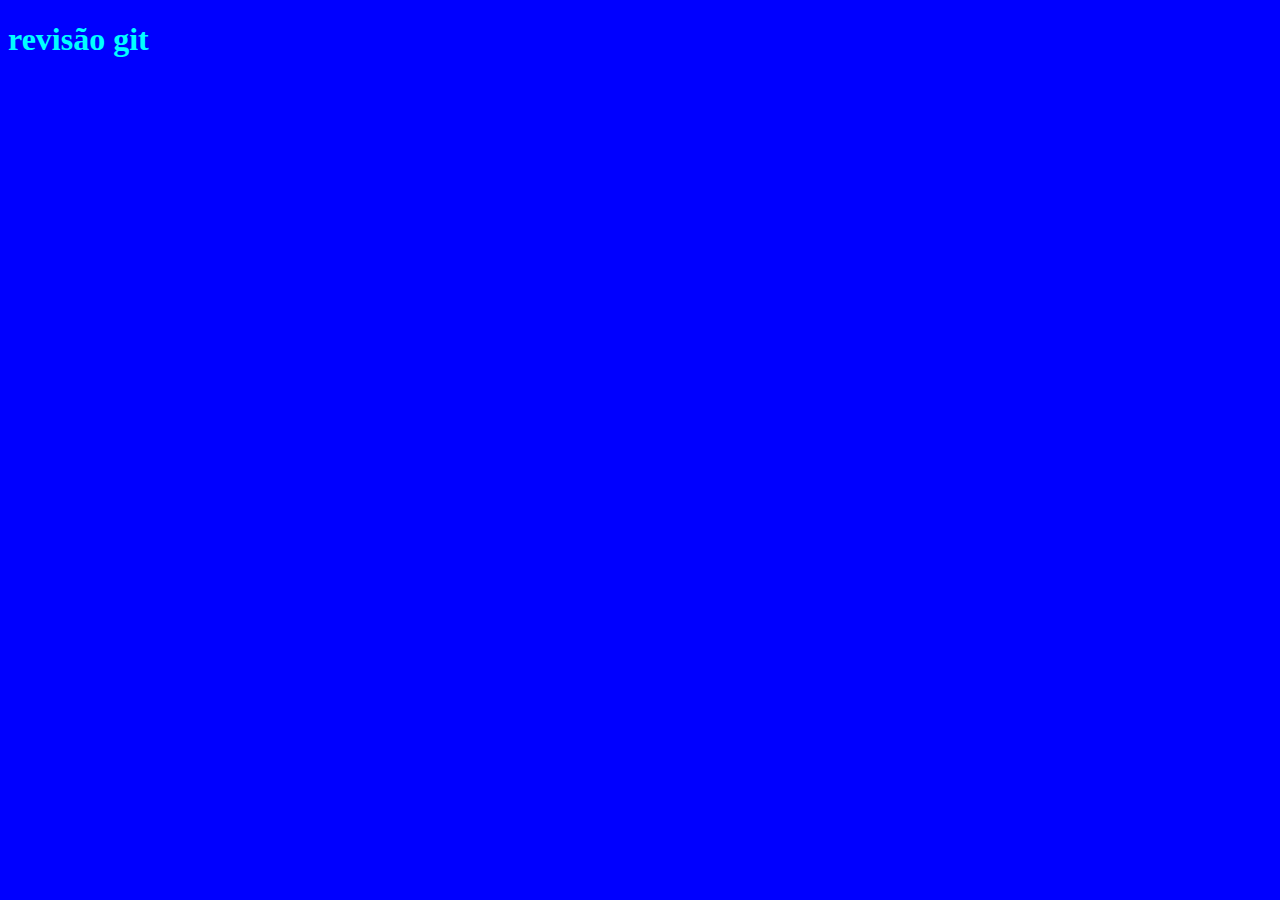
==== index.html @ f8b9a695 "commit inicial projeto revisão git" ====
<!DOCTYPE html>
<html lang="pt-br">
<head>
    <meta charset="UTF-8">
    <meta name="viewport" content="width=device-width, initial-scale=1.0">
    <meta http-equiv="X-UA-Compatible" content="ie=edge">
    <title>revisão git</title>
    <link rel="stylesheet" href="assets/css/principal.css">
</head>
<body>
    <h1>revisão git</h1>
    
</body>
</html>
---- assets/css/principal.css ----
body{
    color: aqua;
    background-color: blue;
    
}
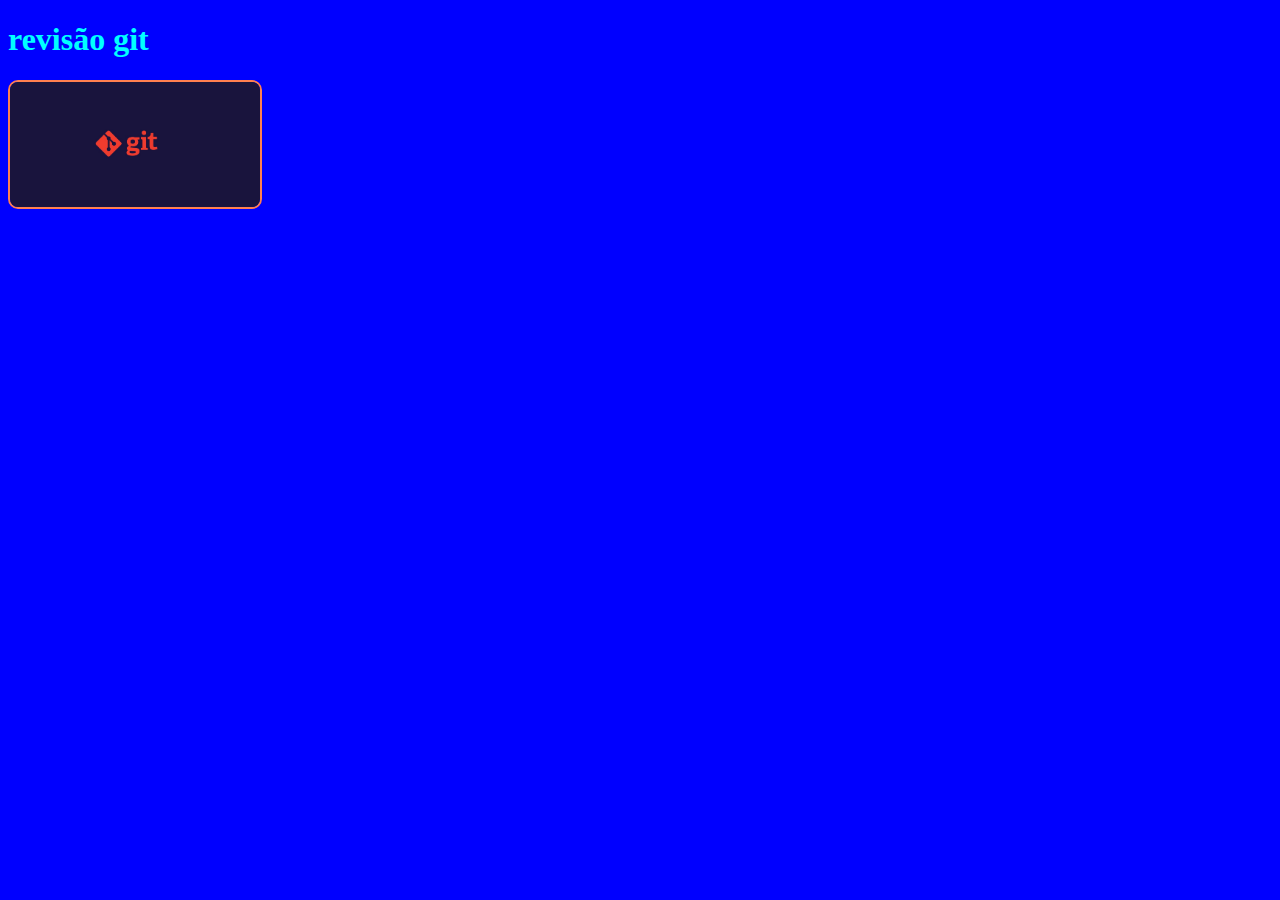
==== commit 48141a3f: "adicionado uma imagem inicial" ====
--- a/index.html
+++ b/index.html
@@ -9,6 +9,15 @@
 </head>
 <body>
     <h1>revisão git</h1>
+    <div id="logo">
+
+    <img src="assets/css/images/logo.jpg">
+    
+
+
+
+
+    </div>
     
 </body>
 </html>--- a/assets/css/principal.css
+++ b/assets/css/principal.css
@@ -2,4 +2,10 @@
     color: aqua;
     background-color: blue;
     
-}+}
+#logo img{
+
+    width: 250px;
+    border: 2px solid coral;
+    border-radius: 10px;
+}
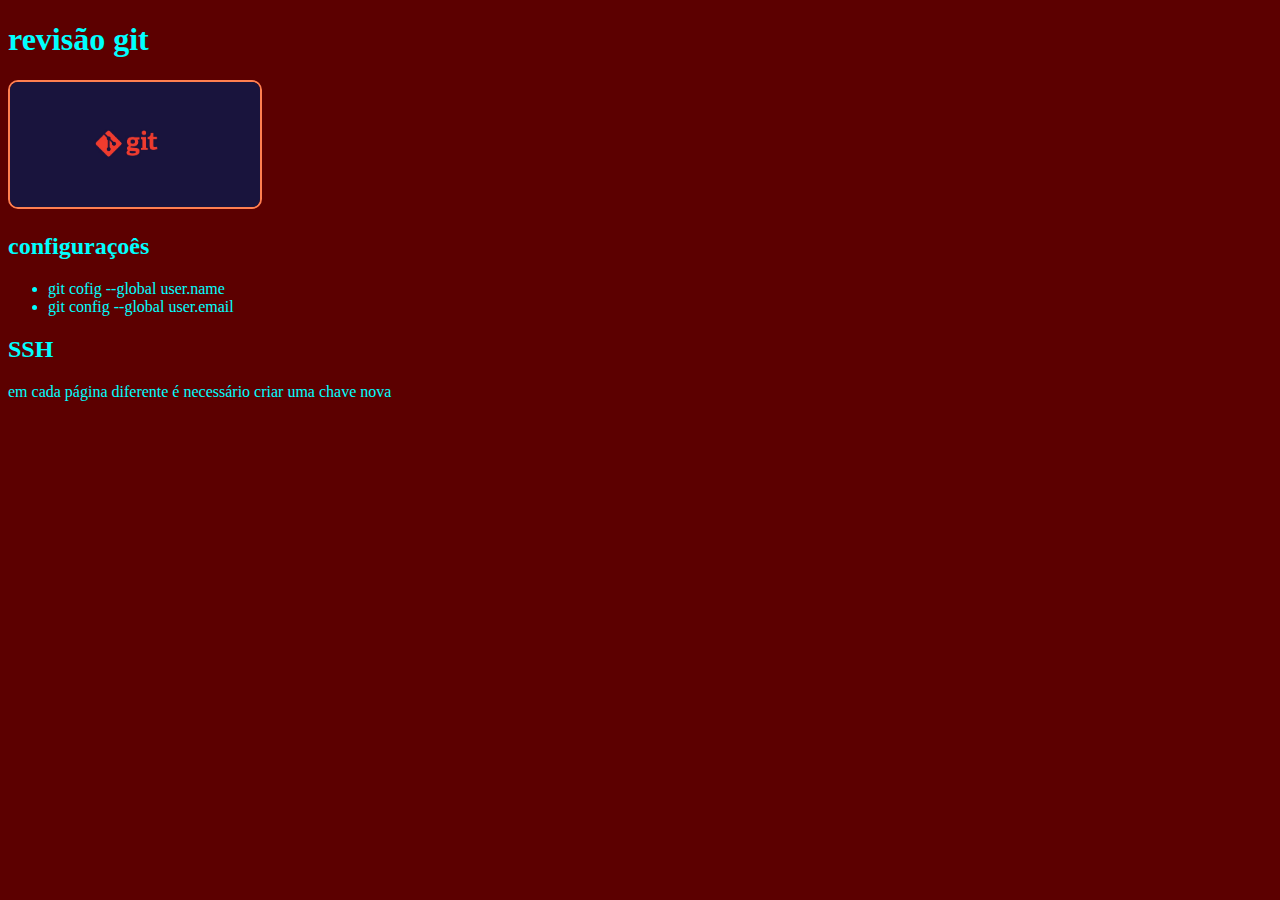
==== commit 0799a8f8: "colocamos um paragrafo novo, adicionamos mais dois divs e um h2 escrito secao" ====
--- a/index.html
+++ b/index.html
@@ -12,12 +12,21 @@
     <div id="logo">
 
     <img src="assets/css/images/logo.jpg">
-    
-
-
-
 
     </div>
+
+<div>
+        <h2>configuraçoês</h2>
+        <ul>
+             <li>git cofig --global user.name</li>
+             <li>git config --global user.email</li>
+        </ul>
+</div>
+     
+<div>
+    <h2>SSH</h2>
+    <p>em cada página diferente é necessário criar uma chave nova</p>
+</div>
     
 </body>
 </html>--- a/assets/css/principal.css
+++ b/assets/css/principal.css
@@ -1,6 +1,6 @@
 body{
     color: aqua;
-    background-color: blue;
+    background-color: rgb(92, 0, 0);
     
 }
 #logo img{
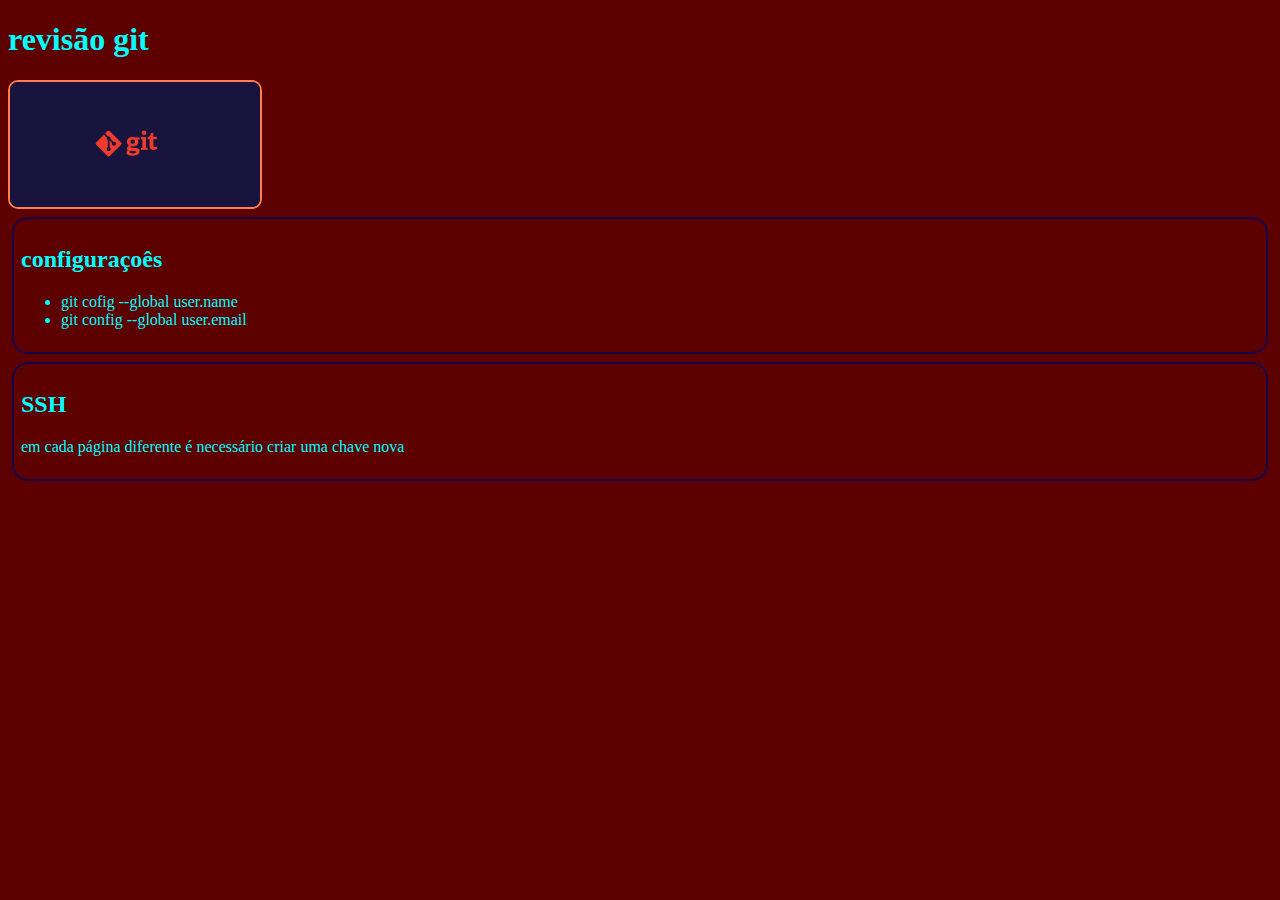
==== commit 6d38f307: "adcionado secao no css, e tambem adicinamos bordas no nosso site principal" ====
--- a/index.html
+++ b/index.html
@@ -15,7 +15,7 @@
 
     </div>
 
-<div>
+<div class="secao">
         <h2>configuraçoês</h2>
         <ul>
              <li>git cofig --global user.name</li>
@@ -23,7 +23,7 @@
         </ul>
 </div>
      
-<div>
+<div class="secao">
     <h2>SSH</h2>
     <p>em cada página diferente é necessário criar uma chave nova</p>
 </div>
--- a/assets/css/principal.css
+++ b/assets/css/principal.css
@@ -9,3 +9,12 @@
     border: 2px solid coral;
     border-radius: 10px;
 }
+.secao{
+
+border: 2px solid rgb(24, 0, 70);
+border-radius: 16px;
+padding: 7px;
+margin: 4px;
+margin-bottom: 8px
+
+}
